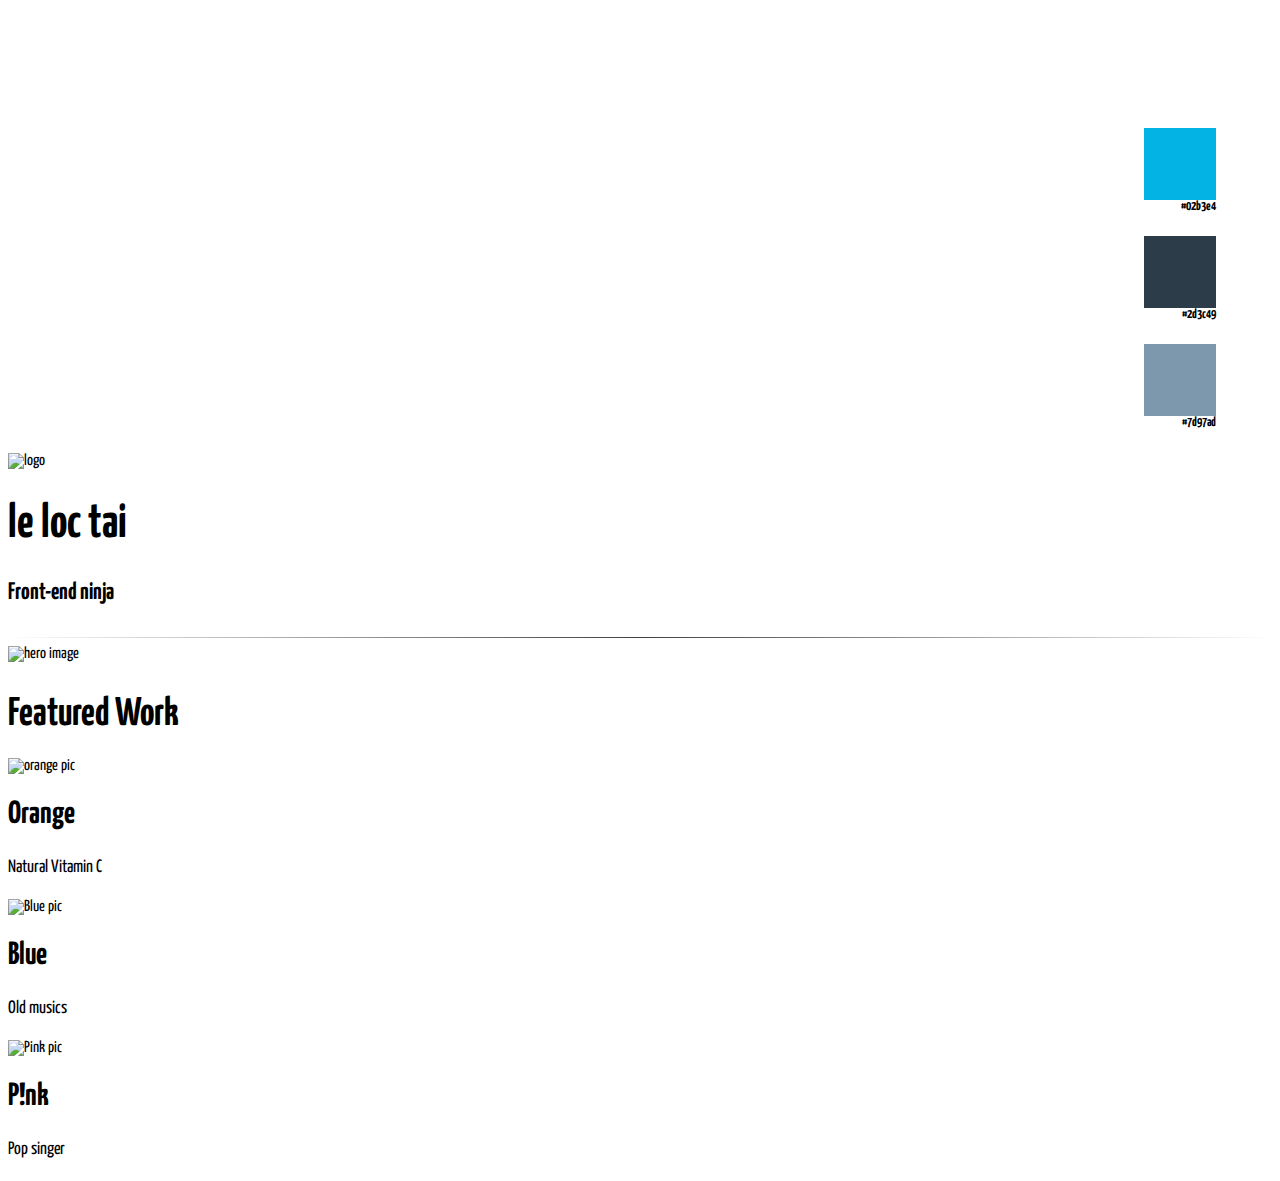
==== index.html @ 95b98c57 "." ====
<!DOCTYPE html>
<html lang="en">
<head>
	<meta charset="UTF-8">
	<meta http-equiv="X-UA-Compatible" content="IE=edge">
	<meta name="viewport" content="width=device-width, initial-scale=1.0">
	<title>Portfolio</title>
	<!-- Latest compiled and minified CSS -->
	<link rel="stylesheet" href="https://maxcdn.bootstrapcdn.com/bootstrap/3.3.6/css/bootstrap.min.css" integrity="sha384-1q8mTJOASx8j1Au+a5WDVnPi2lkFfwwEAa8hDDdjZlpLegxhjVME1fgjWPGmkzs7" crossorigin="anonymous">
	<link rel="stylesheet" href="css/style.css">
	<link href="https://fonts.googleapis.com/css?family=Yanone+Kaffeesatz" rel="stylesheet">
</head>
<body>
	<div class="container-fluid page">
		<div class="col-xs-2 col-sm-2 col-md-2 col-lg-2 hidden-sm hidden-xs color-block">
			<div class="row">
				<div class="box box1"></div>
				<h5>#02b3e4</h5>
			</div>
			<div class="row">
				<div class="box box2"></div>
				<h5>#2d3c49</h5>
			</div>
			<div class="row">
				<div class="box box3"></div>
				<h5>#7d97ad</h5>
			</div>
		</div>



		<div class="col-md-10">
			<div class="row">
				<div class="col-xs-6">
					<img class="img-responsive" src="http://fakeimg.pl/128x128/FFF,0/00A5FF/?text=L&font=lobster&font_size=72" alt="logo">
				</div>

				<div class="col-xs-6">
					<h1 class="text-uppercase text-right name">le loc tai</h1>
					<h4 class="text-uppercase text-right description">Front-end ninja</h2>
				</div>
			</div>

			<div class="row">
				<div class="col-md-12">
					<hr class="hr-gradient">
				</div>
			</div>

			<div class="row">
				<img class="img-responsive img-rounded"
						 src="http://fakeimg.pl/1280x640/F2F2F2/000/?text=BIG HERO"
						  srcset="http://fakeimg.pl/512x256/F2F2F2/000/?text=LittleHero 512w,
						  http://fakeimg.pl/1024x512/F2F2F2/000/?text=MediumHero 1024w,
						  http://fakeimg.pl/1440x720/F2F2F2/000/?text=BigHero 1440w"
						   sizes="(min-width: 992px)83vw, 95vw" alt="hero image" >
			</div>

			<div class="row">
				<h2 class="text-muted">Featured Work</h2>
			</div>

			<div class="row">
					<div class="col-xs-12 col-sm-6 col-md-4">
						<img class="img-responsive img-rounded"
						 src="http://fakeimg.pl/1024x768/E97D0F/FFF/?text=Orange"
						 srcset="http://fakeimg.pl/512x384/E97D0F/FFF/?text=Orange 512w,
						 	http://fakeimg.pl/1024x768/E97D0F/FFF/?text=Orange 1024w"
						 	sizes="(min-width: 992px) 24vw, (min-width: 768px and max-width: 991) 44vw,86vw"
						 alt="orange pic">
						<h3 class="text-center">Orange</h3>
						<p class="text-center">Natural Vitamin C</p>
					</div>

					<div class="col-xs-12 col-sm-6 col-md-4">
						<img class="img-responsive img-rounded"
						src="http://fakeimg.pl/1024x768/0FC8E9/FFF/?text=Blue"
						srcset="http://fakeimg.pl/512x384/0FC8E9/FFF/?text=Blue 512w,
						 	http://fakeimg.pl/1024x768/0FC8E9/FFF/?text=Blue 1024w"
						 	sizes="(min-width: 992px)24vw, (min-width: 768px and max-width: 991)44vw,86vw" alt="Blue pic">
						<h3 class="text-center">Blue</h3>
						<p class="text-center">Old musics</p>
					</div>

					<div class="col-xs-12 col-sm-6 col-md-4">
						<img class="img-responsive img-rounded"
						src="http://fakeimg.pl/1024x768/E31EB1/FFF/?text=P!nk"
						srcset="http://fakeimg.pl/512x384/E31EB1/FFF/?text=P!nk 512w,
						 	http://fakeimg.pl/1024x768/E31EB1/FFF/?text=P!nk 1024w"
						 	sizes="(min-width: 992px)24vw, (min-width: 768px and max-width: 991)44vw,86vw" alt="Pink pic">
						<h3 class="text-center">P!nk</h3>
						<p class="text-center">Pop singer</p>
					</div>
				</div>
		</div>
	</div>
</body>
</html>
---- css/style.css ----
body{
	font-family: 'Yanone Kaffeesatz', sans-serif;
}

p{
	font-size: 18px;
	line-height: 1.5em;
}
h2{
	font-size: 40px;
}
@media screen and (max-width: 991px) {
	h2 {
		text-align: center;
	}
}
h3{
	font-size: 32px;
	line-height: 16px;
}
.name{
	font-size: 48px;
}

.description{
	font-size: 24px;
}
@media screen and (max-width: 386px) {
	.name{
		font-size: 44px;
	}
	.description{
	font-size: 20px;
}
}
.page{
	max-width: 1440px;
}

.color-block{
	text-align: right;
	margin-top: 128px;
	padding-right: 56px;
}

.box{
	float: right;
	margin-left: 9999px;
	width: 72px;
	height: 72px;
}

.box1 {
	background-color: #02b3e4;
}

.box2 {
	background-color: #2d3c49;
}

.box3 {
	background-color: #7d97ad;
}

.hr-gradient{
	margin-top: 0;
	border: 0;
    height: 1px;
    background-image: linear-gradient(to right, rgba(0, 0, 0, 0), rgba(0, 0, 0, 0.75), rgba(0, 0, 0, 0));
}

h2{
	margin-bottom: 24px;
}
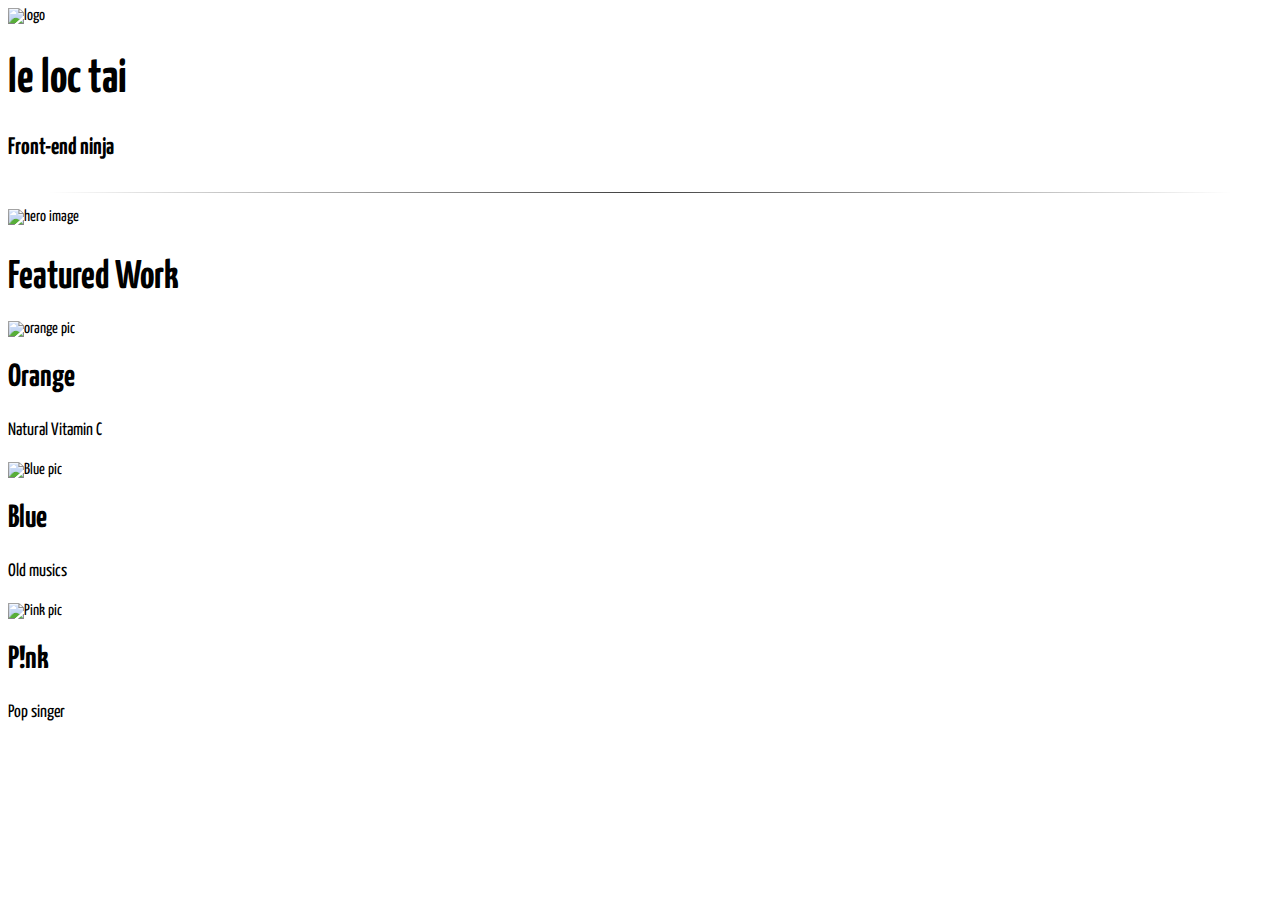
==== commit 6033691b: "use semantic html tag" ====
--- a/index.html
+++ b/index.html
@@ -12,87 +12,70 @@
 </head>
 <body>
 	<div class="container-fluid page">
-		<div class="col-xs-2 col-sm-2 col-md-2 col-lg-2 hidden-sm hidden-xs color-block">
-			<div class="row">
-				<div class="box box1"></div>
-				<h5>#02b3e4</h5>
-			</div>
-			<div class="row">
-				<div class="box box2"></div>
-				<h5>#2d3c49</h5>
-			</div>
-			<div class="row">
-				<div class="box box3"></div>
-				<h5>#7d97ad</h5>
-			</div>
-		</div>
-
-
-
-		<div class="col-md-10">
-			<div class="row">
+			<header class="row">
 				<div class="col-xs-6">
-					<img class="img-responsive" src="http://fakeimg.pl/128x128/FFF,0/00A5FF/?text=L&font=lobster&font_size=72" alt="logo">
+					<img class="img-responsive" src="https://fakeimg.pl/128x128/FFF,0/00A5FF/?text=L&font=lobster&font_size=72" alt="logo">
 				</div>
 
 				<div class="col-xs-6">
 					<h1 class="text-uppercase text-right name">le loc tai</h1>
-					<h4 class="text-uppercase text-right description">Front-end ninja</h2>
+					<h4 class="text-uppercase text-right description">Front-end ninja</h4>
+				</div>
+			</header>
+
+			<figure class="row">
+				<div class="col-md-12">
+					<hr class="hr-gradient">
+				</div>
+			</figure>
+
+			<div class="row">
+				<div class="col-md-12">
+					<img class="img-responsive img-rounded"
+							 src="https://fakeimg.pl/1280x640/F2F2F2/000/?text=BIGHERO"
+							 srcset="https://fakeimg.pl/512x256/F2F2F2/000/?text=LittleHero 512w,
+											  https://fakeimg.pl/1024x512/F2F2F2/000/?text=MediumHero 1024w,
+											  https://fakeimg.pl/1440x720/F2F2F2/000/?text=BigHero 1440w"
+							 sizes="(min-width: 992px)83vw, 95vw" alt="hero image" >
 				</div>
 			</div>
 
-			<div class="row">
-				<div class="col-md-12">
-					<hr class="hr-gradient">
-				</div>
-			</div>
+			<section class="row">
+				<h2 class="text-muted col-md-12">Featured Work</h2>
+			</section>
 
-			<div class="row">
-				<img class="img-responsive img-rounded"
-						 src="http://fakeimg.pl/1280x640/F2F2F2/000/?text=BIG HERO"
-						  srcset="http://fakeimg.pl/512x256/F2F2F2/000/?text=LittleHero 512w,
-						  http://fakeimg.pl/1024x512/F2F2F2/000/?text=MediumHero 1024w,
-						  http://fakeimg.pl/1440x720/F2F2F2/000/?text=BigHero 1440w"
-						   sizes="(min-width: 992px)83vw, 95vw" alt="hero image" >
-			</div>
-
-			<div class="row">
-				<h2 class="text-muted">Featured Work</h2>
-			</div>
-
-			<div class="row">
-					<div class="col-xs-12 col-sm-6 col-md-4">
+			<main class="row">
+					<artice class="col-xs-12 col-sm-6 col-md-4">
 						<img class="img-responsive img-rounded"
-						 src="http://fakeimg.pl/1024x768/E97D0F/FFF/?text=Orange"
-						 srcset="http://fakeimg.pl/512x384/E97D0F/FFF/?text=Orange 512w,
-						 	http://fakeimg.pl/1024x768/E97D0F/FFF/?text=Orange 1024w"
+						 src="https://fakeimg.pl/1024x768/E97D0F/FFF/?text=Orange"
+						 srcset="https://fakeimg.pl/512x384/E97D0F/FFF/?text=Orange 512w,
+						 	https://fakeimg.pl/1024x768/E97D0F/FFF/?text=Orange 1024w"
 						 	sizes="(min-width: 992px) 24vw, (min-width: 768px and max-width: 991) 44vw,86vw"
 						 alt="orange pic">
 						<h3 class="text-center">Orange</h3>
 						<p class="text-center">Natural Vitamin C</p>
-					</div>
+					</artice>
 
-					<div class="col-xs-12 col-sm-6 col-md-4">
+					<article class="col-xs-12 col-sm-6 col-md-4">
 						<img class="img-responsive img-rounded"
-						src="http://fakeimg.pl/1024x768/0FC8E9/FFF/?text=Blue"
-						srcset="http://fakeimg.pl/512x384/0FC8E9/FFF/?text=Blue 512w,
-						 	http://fakeimg.pl/1024x768/0FC8E9/FFF/?text=Blue 1024w"
+						src="https://fakeimg.pl/1024x768/0FC8E9/FFF/?text=Blue"
+						srcset="https://fakeimg.pl/512x384/0FC8E9/FFF/?text=Blue 512w,
+						 	https://fakeimg.pl/1024x768/0FC8E9/FFF/?text=Blue 1024w"
 						 	sizes="(min-width: 992px)24vw, (min-width: 768px and max-width: 991)44vw,86vw" alt="Blue pic">
 						<h3 class="text-center">Blue</h3>
 						<p class="text-center">Old musics</p>
-					</div>
+					</article>
 
-					<div class="col-xs-12 col-sm-6 col-md-4">
+					<article class="col-xs-12 col-sm-6 col-md-4">
 						<img class="img-responsive img-rounded"
-						src="http://fakeimg.pl/1024x768/E31EB1/FFF/?text=P!nk"
-						srcset="http://fakeimg.pl/512x384/E31EB1/FFF/?text=P!nk 512w,
-						 	http://fakeimg.pl/1024x768/E31EB1/FFF/?text=P!nk 1024w"
+						src="https://fakeimg.pl/1024x768/E31EB1/FFF/?text=P!nk"
+						srcset="https://fakeimg.pl/512x384/E31EB1/FFF/?text=P!nk 512w,
+						 	https://fakeimg.pl/1024x768/E31EB1/FFF/?text=P!nk 1024w"
 						 	sizes="(min-width: 992px)24vw, (min-width: 768px and max-width: 991)44vw,86vw" alt="Pink pic">
 						<h3 class="text-center">P!nk</h3>
 						<p class="text-center">Pop singer</p>
-					</div>
-				</div>
+					</article>
+				</main>
 		</div>
-	</div>
 </body>
 </html>
--- a/css/style.css
+++ b/css/style.css
@@ -1,12 +1,12 @@
-body{
-	font-family: 'Yanone Kaffeesatz', sans-serif;
+body {
+	font-family: "Yanone Kaffeesatz", sans-serif;
 }
 
-p{
+p {
 	font-size: 18px;
 	line-height: 1.5em;
 }
-h2{
+h2 {
 	font-size: 40px;
 }
 @media screen and (max-width: 991px) {
@@ -14,15 +14,15 @@
 		text-align: center;
 	}
 }
-h3{
+h3 {
 	font-size: 32px;
 	line-height: 16px;
 }
-.name{
+.name {
 	font-size: 48px;
 }
 
-.description{
+.description {
 	font-size: 24px;
 }
 @media screen and (max-width: 386px) {
@@ -33,17 +33,17 @@
 	font-size: 20px;
 }
 }
-.page{
+.page {
 	max-width: 1440px;
 }
 
-.color-block{
+.color-block {
 	text-align: right;
 	margin-top: 128px;
 	padding-right: 56px;
 }
 
-.box{
+.box {
 	float: right;
 	margin-left: 9999px;
 	width: 72px;
@@ -62,13 +62,13 @@
 	background-color: #7d97ad;
 }
 
-.hr-gradient{
+.hr-gradient {
 	margin-top: 0;
 	border: 0;
     height: 1px;
     background-image: linear-gradient(to right, rgba(0, 0, 0, 0), rgba(0, 0, 0, 0.75), rgba(0, 0, 0, 0));
 }
 
-h2{
+h2 {
 	margin-bottom: 24px;
 }